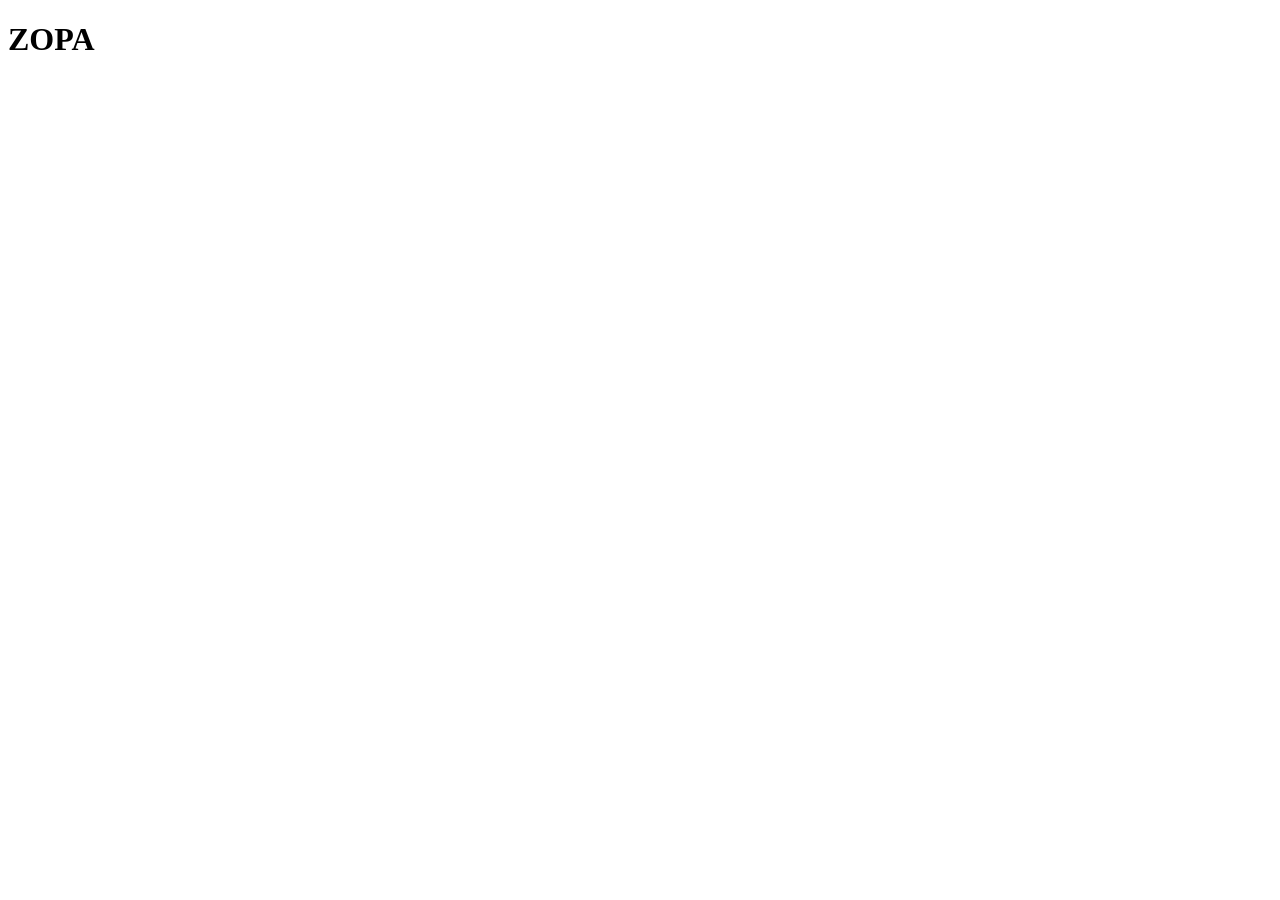
==== index.html @ 85977a3a "Starting" ====
<!DOCTYPE html>
<html>
<head>
	<meta charset="utf-8">
	<meta name="viewport" content="stylecss">
	<title>Portfoolio</title>
</head>
<body>
	<h1>ZOPA</h1>


 <script src="script.js"></script>
</body>
</html>
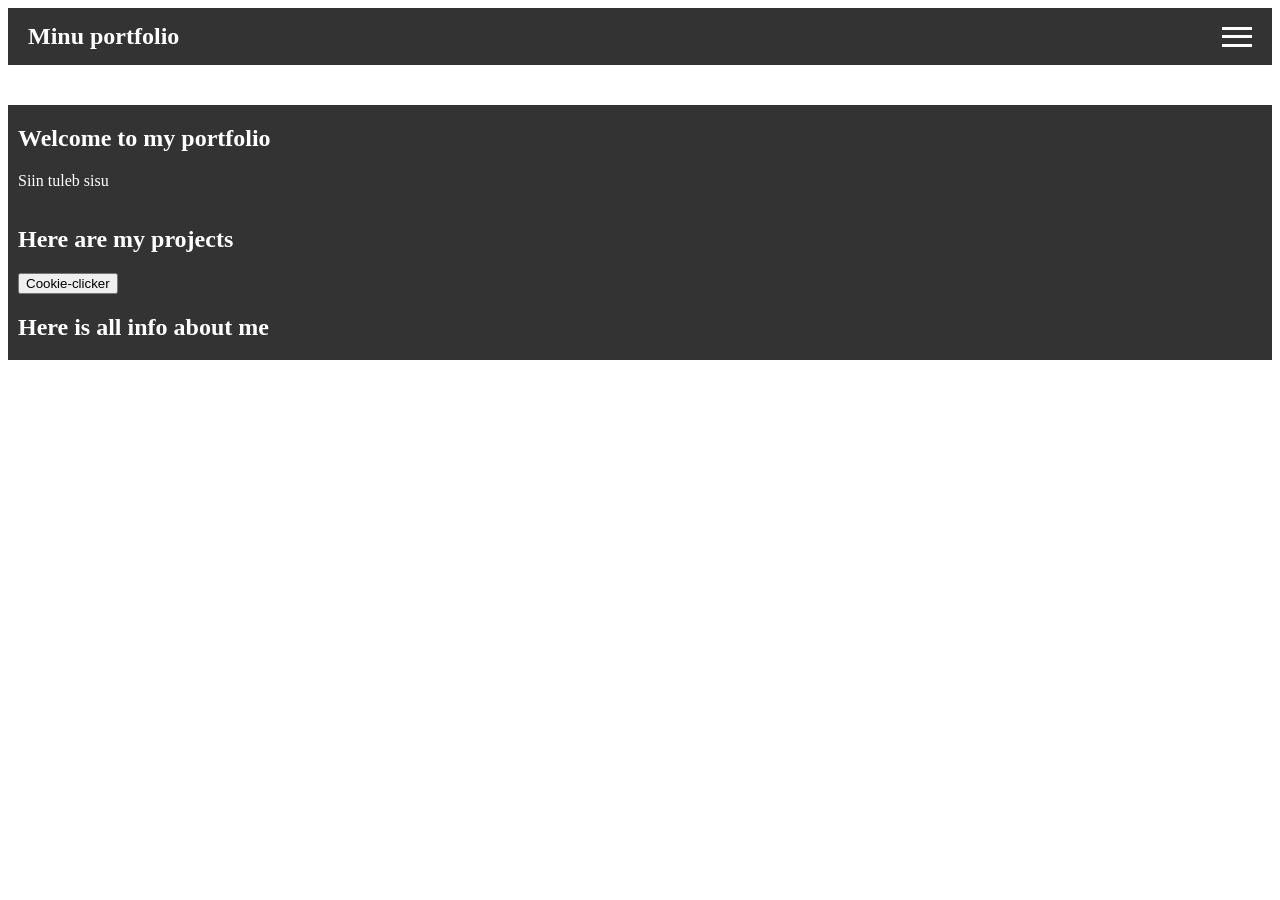
==== commit 091cc72c: "cookie-clicker added" ====
--- a/index.html
+++ b/index.html
@@ -2,13 +2,47 @@
 <html>
 <head>
 	<meta charset="utf-8">
-	<meta name="viewport" content="stylecss">
-	<title>Portfoolio</title>
+	<meta name="viewport" content="width=device-width, initial-scale=1">
+
+	<link rel="stylesheet" href="style.css">
+
+	<title>Portfolio</title>
 </head>
 <body>
-	<h1>ZOPA</h1>
+	
+	<nav class="navbar">
+		<div class="nav-title">Minu portfolio</div>
+		<button class="menuBtn" id="menuBtn">
+			<span></span>
+			<span></span>
+			<span></span>
+		</button>
+	</nav>
 
+	<div class="menu" id="menu">
+		<a href="#home">Home</a>
+		<a href="#projects">Projects</a>
+		<a href="#about">About me</a>
+	</div>
+
+	<div class="content">
+	<section id="home">
+		<h2> Welcome to my portfolio</h2>
+		<p>Siin tuleb sisu</p>
+	</section>
+
+	<section id="projects">
+		<h2>Here are my projects</h2>
+		<a href="projects/cookie.html">
+		<button id="cookie">Cookie-clicker</button>
+	</a>
+	</section>
+
+	<section id="about">
+		<h2>Here is all info about me</h2>
+	</section>
+</div>
 
  <script src="script.js"></script>
 </body>
-</html>+</html>
--- a/style.css
+++ b/style.css
@@ -0,0 +1,96 @@
+html {
+  scroll-behavior: smooth;
+}
+
+/*Navigatdiooni riba*/
+.navbar {
+  background-color: #333;
+  color: white;
+  padding: 15px 20px;
+  display: flex;
+  justify-content: space-between;
+  align-items: center;
+}
+
+.nav-title{
+	font-size: 24px;
+  font-weight: bold;
+}
+
+.menuBtn {
+  background: none;
+  border: none;
+  cursor: pointer;
+
+  padding: 0px;
+  width: 30px;
+  height: 20px;
+
+  display: flex;
+  flex-direction: column;
+  justify-content: space-between;
+}
+
+.menuBtn span {
+  width: 100%;
+  height: 3px;
+  background-color: white;
+  transition: all 0.3s;
+}
+
+.menuBtn span:not(:last-child) {
+  margin-bottom: 5px;
+}
+
+.menuBtn.active span:nth-child(1){
+  transform: translateY(4px) rotate(45deg);
+}
+
+.menuBtn.active span:nth-child(2){
+  transform: translateY(-4px) rotate(-45deg);
+}
+
+.menuBtn.active span:nth-child(3){
+	opacity: 0;
+}
+
+.menu {
+  background-color: #444;
+  display: none;
+  flex-direction: column;
+  padding: 0;
+  overflow: hidden;
+}
+
+.menu.active {
+  display: flex;
+}
+
+.menu a {
+  color: white;
+  text-decoration: none;
+  padding: 15px 20px;
+  border-bottom: 1px solid #555;
+  transition: background-color 0.2s;
+}
+
+.menu a:hover {
+  background-color: #555;
+}
+
+
+/*Lehe sisu*/
+
+.content {
+	display: flex;
+	text-align: column;
+	justify-content: space-between;
+	flex-direction: column;
+
+	margin-top: 40px;
+	padding-left: 10px;
+
+	background-color: #333;
+	color: white;
+}
+
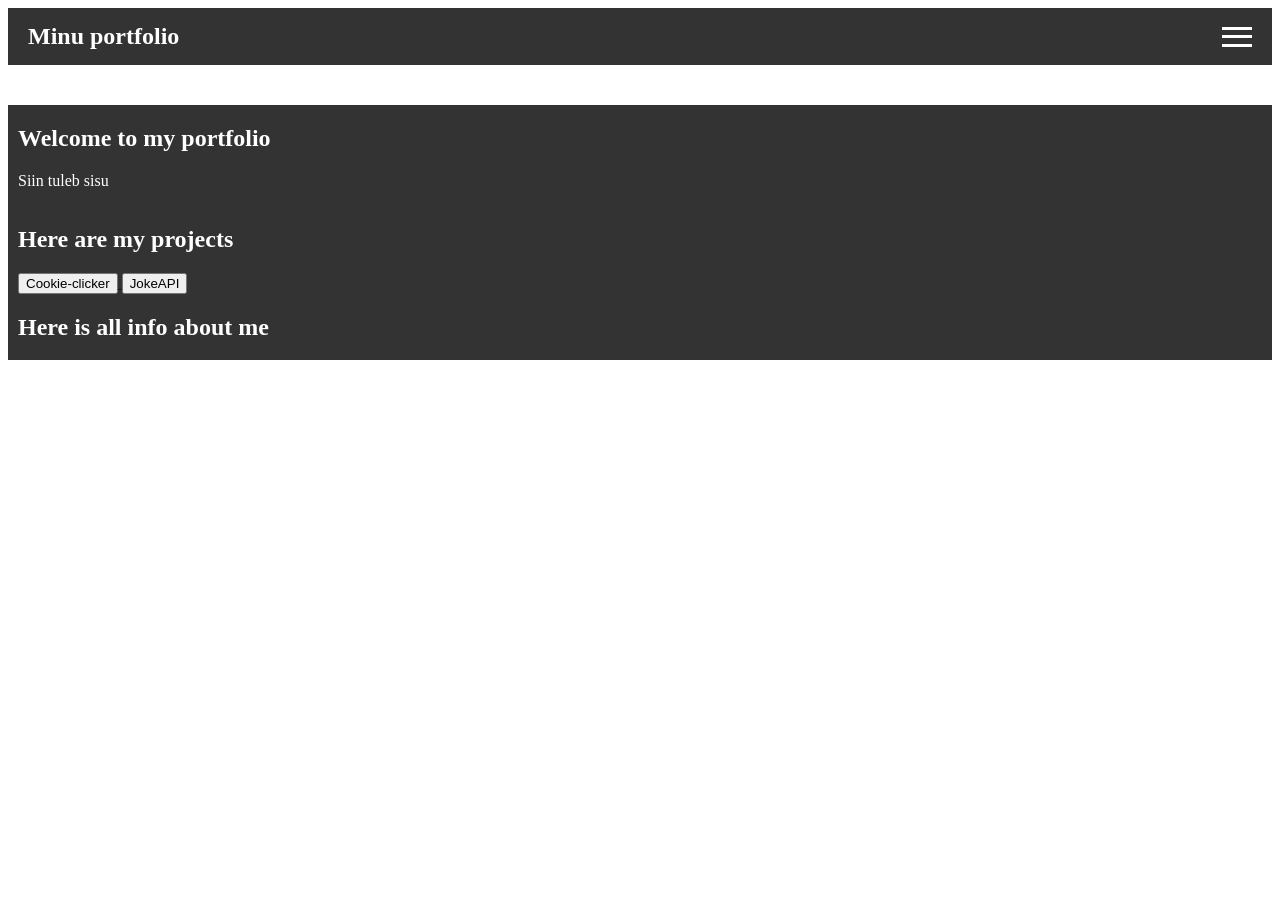
==== commit 183f2077: "JokeAPI added in projects" ====
--- a/index.html
+++ b/index.html
@@ -36,6 +36,9 @@
 		<a href="projects/cookie.html">
 		<button id="cookie">Cookie-clicker</button>
 	</a>
+	<a href="projects/joke.html">
+		<button id="jokeapi">JokeAPI</button>
+	</a>
 	</section>
 
 	<section id="about">
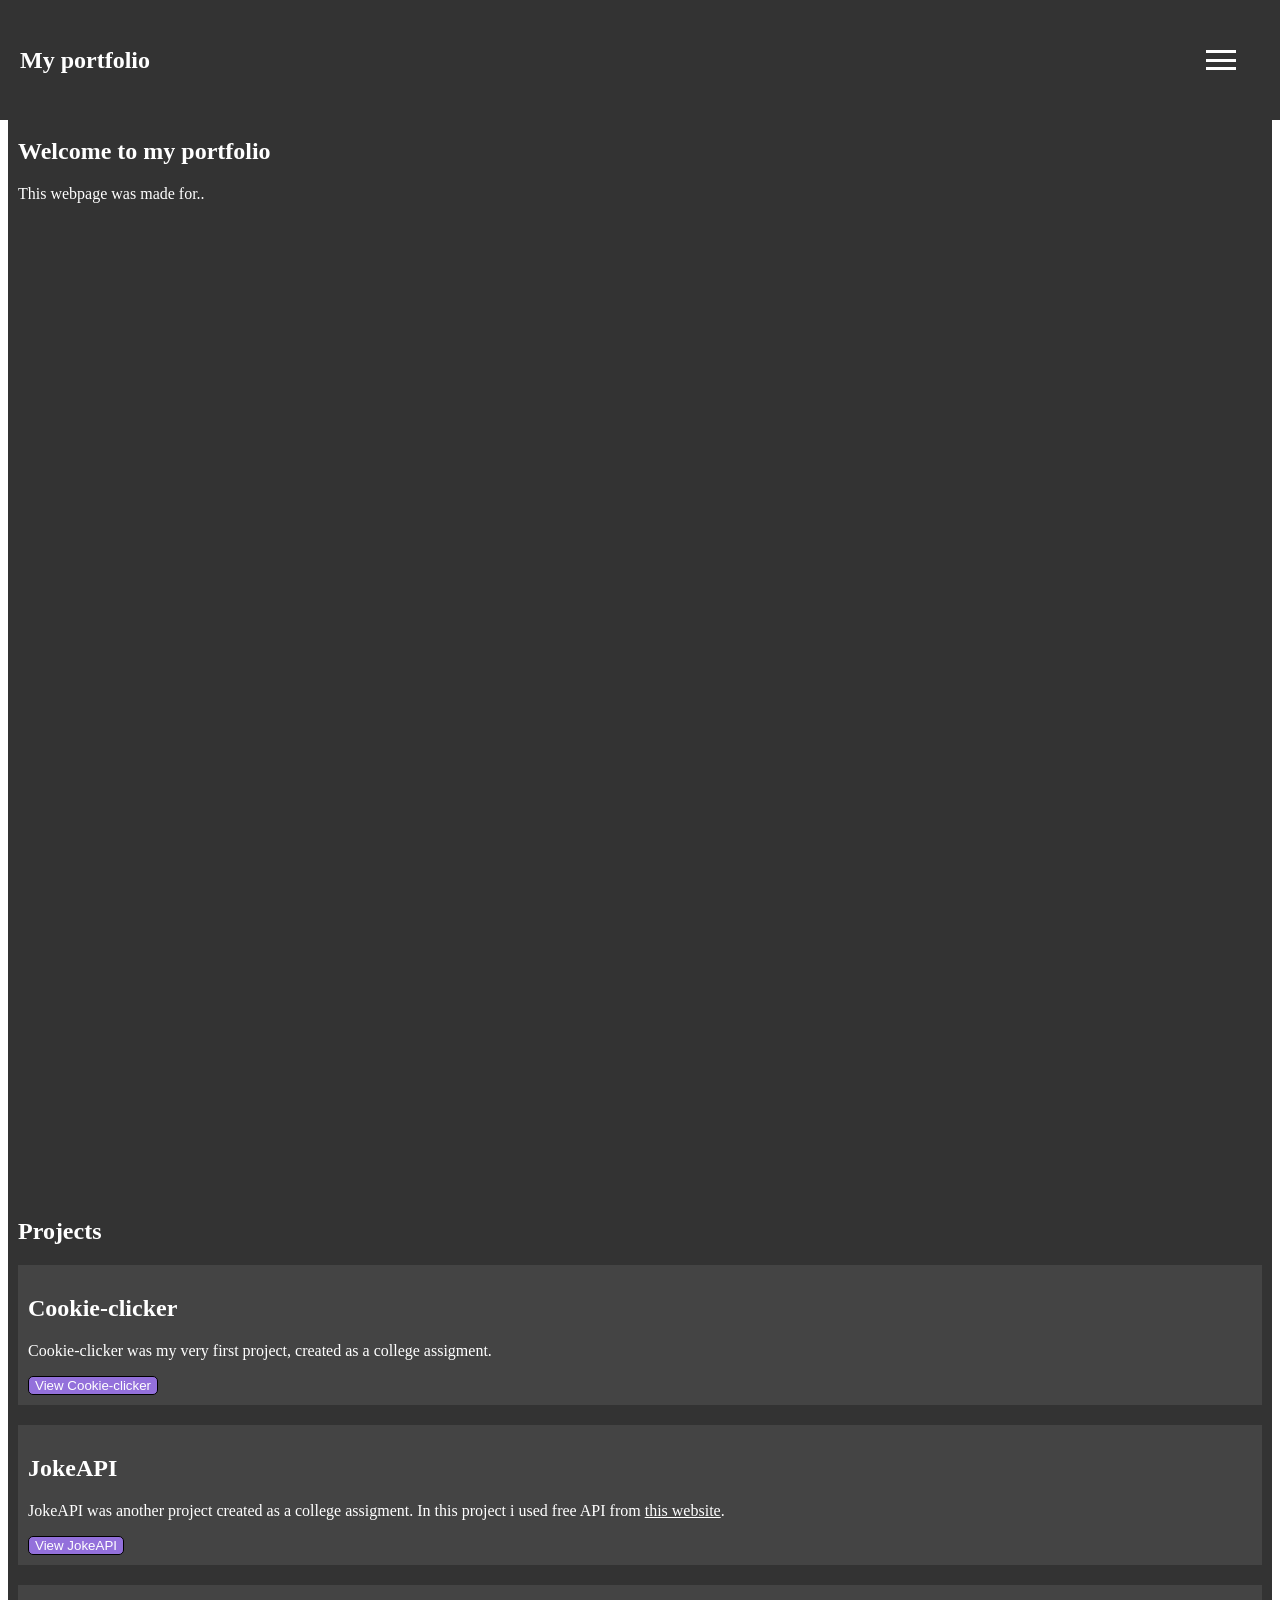
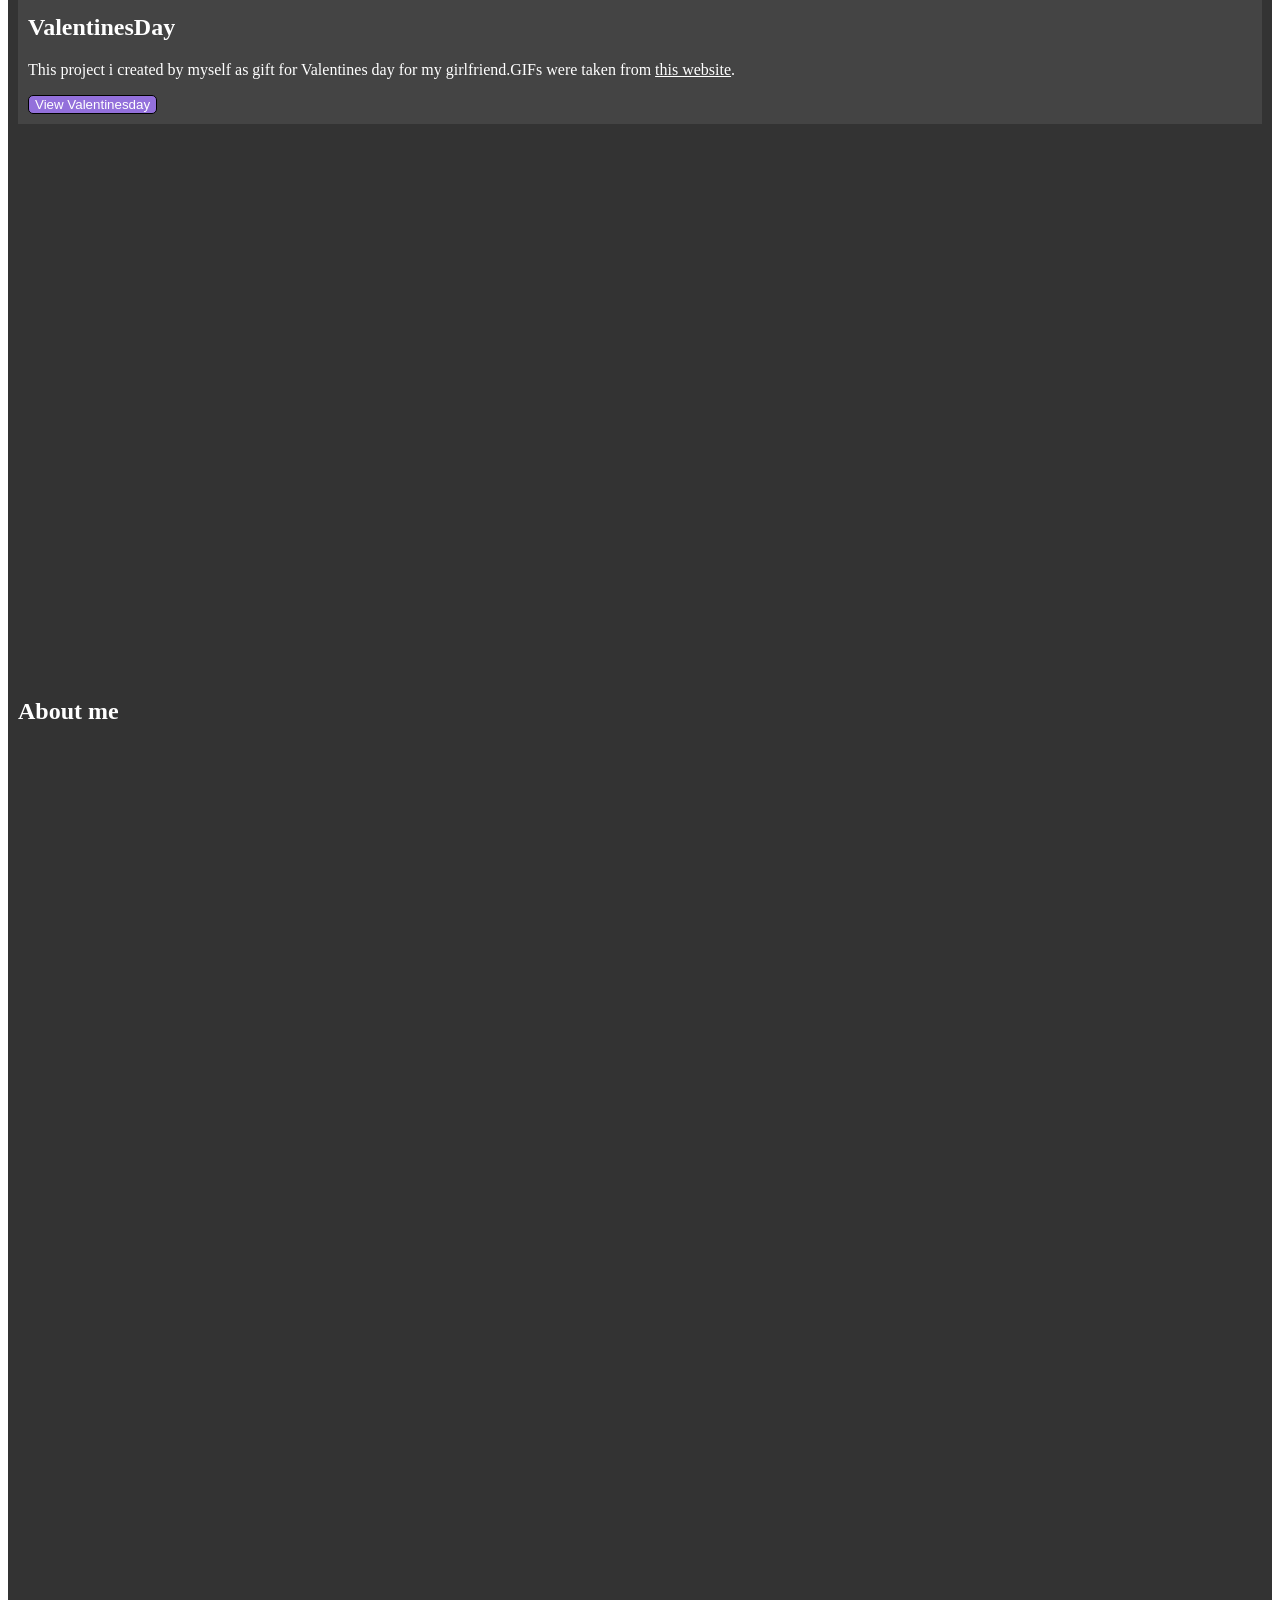
==== commit ada0e874: "Vday added, side-bar menu, projects section" ====
--- a/index.html
+++ b/index.html
@@ -9,42 +9,65 @@
 	<title>Portfolio</title>
 </head>
 <body>
-	
-	<nav class="navbar">
-		<div class="nav-title">Minu portfolio</div>
-		<button class="menuBtn" id="menuBtn">
-			<span></span>
-			<span></span>
-			<span></span>
-		</button>
-	</nav>
 
-	<div class="menu" id="menu">
-		<a href="#home">Home</a>
-		<a href="#projects">Projects</a>
-		<a href="#about">About me</a>
-	</div>
+	<header>
+		<nav class="navbar">
+			<div class="nav-title">My portfolio</div>
+			<button class="menuBtn" id="menuBtn">
+				<span></span>
+				<span></span>
+				<span></span>
+			</button>
+		</nav>
 
-	<div class="content">
+		<div class="menu" id="menu">
+			<a href="#home">Home</a>
+			<a href="#projects">Projects</a>
+			<a href="#about">About me</a>
+		</div>
+</header>
+
+<main class="content">
+
 	<section id="home">
-		<h2> Welcome to my portfolio</h2>
-		<p>Siin tuleb sisu</p>
+		<h1>Welcome to my portfolio</h1>
+		<p>This webpage was made for.. </p>
 	</section>
 
 	<section id="projects">
-		<h2>Here are my projects</h2>
+		<h1>Projects</h1>
+
+		<article class="cookie-clicker">
+		<h2>Cookie-clicker</h2>
+		<p>Cookie-clicker was my very first project, created as a college assigment.</p>
 		<a href="projects/cookie.html">
-		<button id="cookie">Cookie-clicker</button>
-	</a>
-	<a href="projects/joke.html">
-		<button id="jokeapi">JokeAPI</button>
-	</a>
+			<button id="cookieBtn">View Cookie-clicker</button>
+		</a>
+	</article>
+
+	<article class="jokeapi">
+		<h2>JokeAPI</h2>
+		<p>JokeAPI was another project created as a college assigment. In this project i used free API from <a href="https://www.freepublicapis.com/">this website</a>.</p>
+		<a href="projects/joke.html">
+			<button id="jokeapiBtn">View JokeAPI</button>
+		</a>
+	</article>
+
+	<article class="valentinesday">
+		<h2>ValentinesDay</h2>
+		<p>This project i created by myself as gift for Valentines day for my girlfriend.GIFs were taken from <a href="https://giphy.com/">this website</a>.</p>
+
+		<a href="projects/vday.html">
+			<button id="valentinesday">View Valentinesday</button>
+		</a>
 	</section>
 
 	<section id="about">
-		<h2>Here is all info about me</h2>
+		<h1>About me</h1>
 	</section>
-</div>
+
+</main>
+
 
  <script src="script.js"></script>
 </body>
--- a/style.css
+++ b/style.css
@@ -1,5 +1,8 @@
 html {
   scroll-behavior: smooth;
+}
+body{
+  padding-top: 60px;
 }
 
 /*Navigatdiooni riba*/
@@ -10,6 +13,15 @@
   display: flex;
   justify-content: space-between;
   align-items: center;
+
+
+
+  position: fixed;
+  z-index: 1000;
+  top: 0;
+  left: 0;
+  width: 100%;
+  height: 10%;
 }
 
 .nav-title{
@@ -17,12 +29,15 @@
   font-weight: bold;
 }
 
+/*Menu button*/
+
 .menuBtn {
   background: none;
   border: none;
   cursor: pointer;
 
   padding: 0px;
+  margin-right: 5%;
   width: 30px;
   height: 20px;
 
@@ -54,16 +69,28 @@
 	opacity: 0;
 }
 
+/*Menu*/
+
 .menu {
   background-color: #444;
   display: none;
   flex-direction: column;
   padding: 0;
   overflow: hidden;
+
+  text-align: center;
+
+  position: fixed;
+  top: 15%;
+  right: -100%;
+  width: 20%;
+  z-index: 999;
+  transition: opacity 0,5s ease;
 }
 
 .menu.active {
   display: flex;
+  right: 0;
 }
 
 .menu a {
@@ -88,9 +115,28 @@
 	flex-direction: column;
 
 	margin-top: 40px;
-	padding-left: 10px;
+	padding: 10px;
 
 	background-color: #333;
 	color: white;
 }
 
+section {
+  height: 120vh;
+}
+
+article{
+  background: #444;
+  padding: 10px;
+  margin-top: 20px;
+}
+button{
+  background: mediumpurple;
+  color: white;
+  border: 1px solid black;
+  border-radius: 5px;
+  cursor: pointer;
+}
+a{
+  color: white;
+}
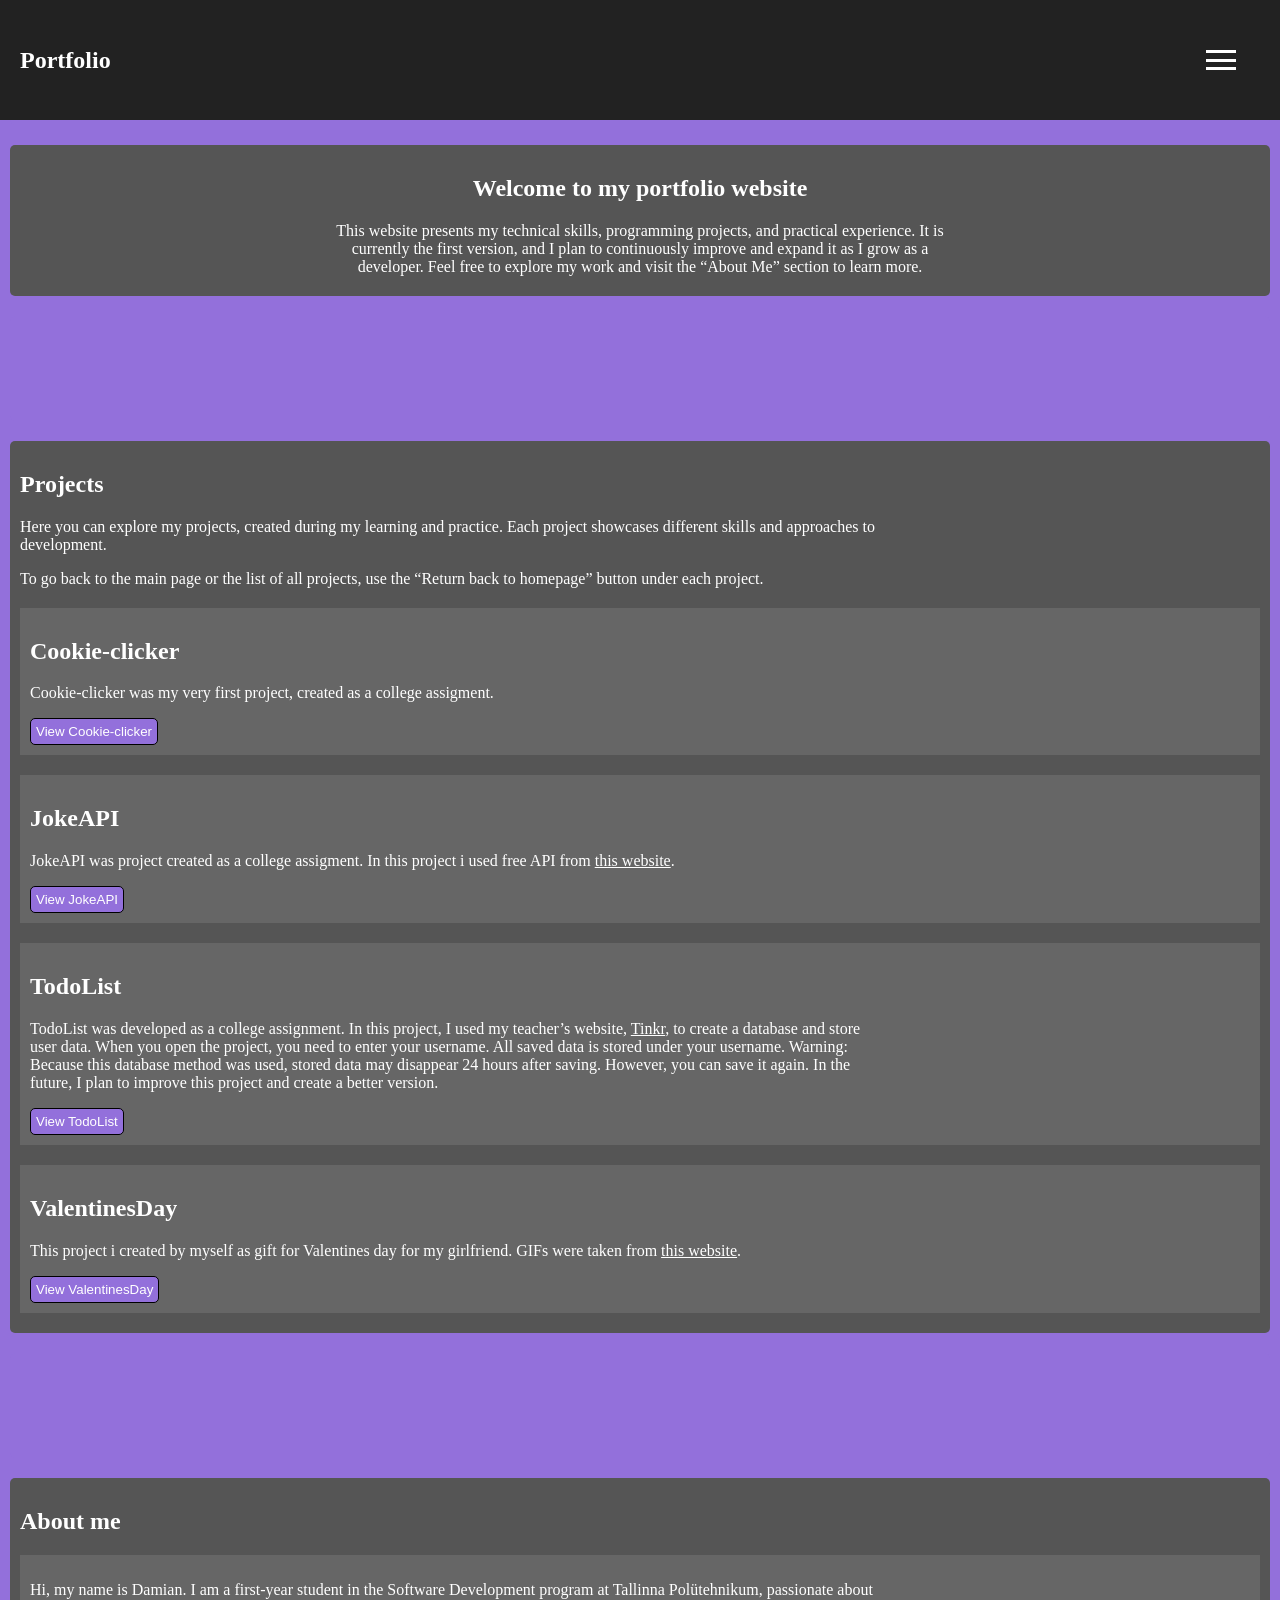
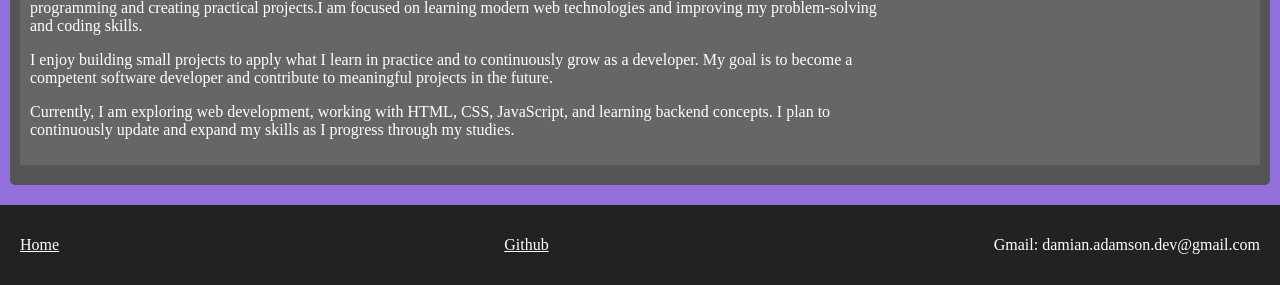
==== commit adfa6f20: "Version 1.0 done" ====
--- a/index.html
+++ b/index.html
@@ -10,9 +10,9 @@
 </head>
 <body>
 
-	<header>
+	<header id="header">
 		<nav class="navbar">
-			<div class="nav-title">My portfolio</div>
+			<div class="nav-title">Portfolio</div>
 			<button class="menuBtn" id="menuBtn">
 				<span></span>
 				<span></span>
@@ -29,17 +29,24 @@
 
 <main class="content">
 
-	<section id="home">
-		<h1>Welcome to my portfolio</h1>
-		<p>This webpage was made for.. </p>
+	<section class="blank" id="home"></section>
+
+	<section class="home">
+		<h1>Welcome to my portfolio website</h1>
+		<p class="hometext">This website presents my technical skills, programming projects, and practical experience.
+		It is currently the first version, and I plan to continuously improve and expand it as I grow as a developer. Feel free to explore my work and visit the “About Me” section to learn more.</p>
 	</section>
 
-	<section id="projects">
+	<section class="blank" id="projects"></section>
+
+	<section class="projects">
 		<h1>Projects</h1>
+		<p class="projectstext">Here you can explore my projects, created during my learning and practice. Each project showcases different skills and approaches to development.</p>
+		<p class="projectstext">To go back to the main page or the list of all projects, use the “Return back to homepage” button under each project.</p>
 
 		<article class="cookie-clicker">
 		<h2>Cookie-clicker</h2>
-		<p>Cookie-clicker was my very first project, created as a college assigment.</p>
+		<p class="projectstext">Cookie-clicker was my very first project, created as a college assigment.</p>
 		<a href="projects/cookie.html">
 			<button id="cookieBtn">View Cookie-clicker</button>
 		</a>
@@ -47,26 +54,69 @@
 
 	<article class="jokeapi">
 		<h2>JokeAPI</h2>
-		<p>JokeAPI was another project created as a college assigment. In this project i used free API from <a href="https://www.freepublicapis.com/">this website</a>.</p>
+		<p class="projectstext">JokeAPI was project created as a college assigment. In this project i used free API from <a href="https://www.freepublicapis.com/">this website</a>.</p>
 		<a href="projects/joke.html">
 			<button id="jokeapiBtn">View JokeAPI</button>
 		</a>
 	</article>
 
+	<article class="todolist">
+		<h2>TodoList</h2>
+		<p class="projectstext">
+			TodoList was developed as a college assignment. In this project, I used my teacher’s website, 
+			<a href="https://tinkr.tech/">Tinkr</a>, to create a database and store user data. 
+			When you open the project, you need to enter your username. 
+			All saved data is stored under your username.
+			Warning: Because this database method was used, stored data may disappear 24 hours after saving. However, you can save it again.
+			In the future, I plan to improve this project and create a better version.
+	</p>
+
+		<a href="projects/todo.html">
+			<button id="todoList">View TodoList</button>
+		</a>
+	</article>
+
 	<article class="valentinesday">
 		<h2>ValentinesDay</h2>
-		<p>This project i created by myself as gift for Valentines day for my girlfriend.GIFs were taken from <a href="https://giphy.com/">this website</a>.</p>
+		<p class="projectstext">This project i created by myself as gift for Valentines day for my girlfriend. GIFs were taken from <a href="https://giphy.com/">this website</a>.</p>
 
 		<a href="projects/vday.html">
-			<button id="valentinesday">View Valentinesday</button>
+			<button id="valentinesday">View ValentinesDay</button>
 		</a>
+	</article>
+
 	</section>
 
-	<section id="about">
+	<section class="blank" id="about"></section>
+
+	<section class="about">
 		<h1>About me</h1>
-	</section>
+		<article>
+		<p class="abouttext">Hi, my name is Damian. I am a first-year student in the Software Development program at Tallinna Polütehnikum, passionate about programming and creating practical projects.I am focused on learning modern web technologies and improving my problem-solving and coding skills.</p>
+
+		<p class="abouttext">I enjoy building small projects to apply what I learn in practice and to continuously grow as a developer.
+		My goal is to become a competent software developer and contribute to meaningful projects in the future.
+	</p>
+
+	<p class="abouttext">Currently, I am exploring web development, working with HTML, CSS, JavaScript, and learning backend concepts. I plan to continuously update and expand my skills as I progress through my studies.</p>
+</article>
+</section>
 
 </main>
+
+<footer>
+	<div class="footer">
+	<div class="homeicon">
+		<a href="#header">Home</a>
+	</div>
+	<div class="github">
+		<a href="https://github.com/damianadev">Github</a>
+	</div>
+	<div class="gmail">
+		<p>Gmail: damian.adamson.dev@gmail.com</p>
+</div>
+
+</footer>
 
 
  <script src="script.js"></script>
--- a/style.css
+++ b/style.css
@@ -1,13 +1,17 @@
 html {
   scroll-behavior: smooth;
 }
-body{
-  padding-top: 60px;
+
+html, body {
+  height: 100%;          /* body и html занимают весь экран */
+  margin: 0;             /* убираем отступы по умолчанию */
+  display: flex;
+  flex-direction: column; /* вертикально: контент сверху, футер снизу */
 }
 
 /*Navigatdiooni riba*/
 .navbar {
-  background-color: #333;
+  background-color: #222;
   color: white;
   padding: 15px 20px;
   display: flex;
@@ -72,12 +76,11 @@
 /*Menu*/
 
 .menu {
-  background-color: #444;
+  background-color: #333;
   display: none;
   flex-direction: column;
   padding: 0;
   overflow: hidden;
-
   text-align: center;
 
   position: fixed;
@@ -94,15 +97,19 @@
 }
 
 .menu a {
-  color: white;
   text-decoration: none;
+
   padding: 15px 20px;
-  border-bottom: 1px solid #555;
+
+  color: white;
+  border-bottom: 1px solid #333;
+
+
   transition: background-color 0.2s;
 }
 
 .menu a:hover {
-  background-color: #555;
+  background-color: #444;
 }
 
 
@@ -114,19 +121,32 @@
 	justify-content: space-between;
 	flex-direction: column;
 
-	margin-top: 40px;
 	padding: 10px;
 
-	background-color: #333;
+	background-color: mediumpurple;
 	color: white;
 }
 
-section {
-  height: 120vh;
+section{
+  height: auto;
+  margin-top: 10px;
+  margin-bottom: 10px;
+  padding: 10px;
+  padding-bottom: 20px;
+
+  border-radius: 5px;
+
+  background: #555;
+
+} 
+
+.blank {
+  height: 75px;
+  background: mediumpurple;
 }
 
 article{
-  background: #444;
+  background: #666;
   padding: 10px;
   margin-top: 20px;
 }
@@ -136,7 +156,56 @@
   border: 1px solid black;
   border-radius: 5px;
   cursor: pointer;
+  padding: 5px;
 }
 a{
   color: white;
+}
+
+/*Sectionide sisu*/
+
+.home{
+  display: flex;
+  text-align: center;
+  justify-content: center;
+  flex-direction: column;
+}
+
+.hometext{
+  margin: 0 auto;
+  flex: 1;
+  min-width: 0;
+  max-width: 50%;
+  word-break: break-word;
+  overflow-wrap: anywhere
+}
+
+.projectstext{
+  flex: 1;
+  min-width: 0;
+  max-width: 70%;
+
+  word-break: break-word;
+  overflow-wrap: anywhere;
+}
+
+.abouttext{
+  flex: 1;
+  min-width: 0;
+  max-width: 70%;
+
+  word-break: break-word;
+  overflow-wrap: anywhere;
+}
+
+/*Footer*/
+
+.footer{
+  background-color: #222;
+  color: white;
+  padding: 15px 20px;
+  display: flex;
+  justify-content: space-between;
+  align-items: center;
+ 
 }
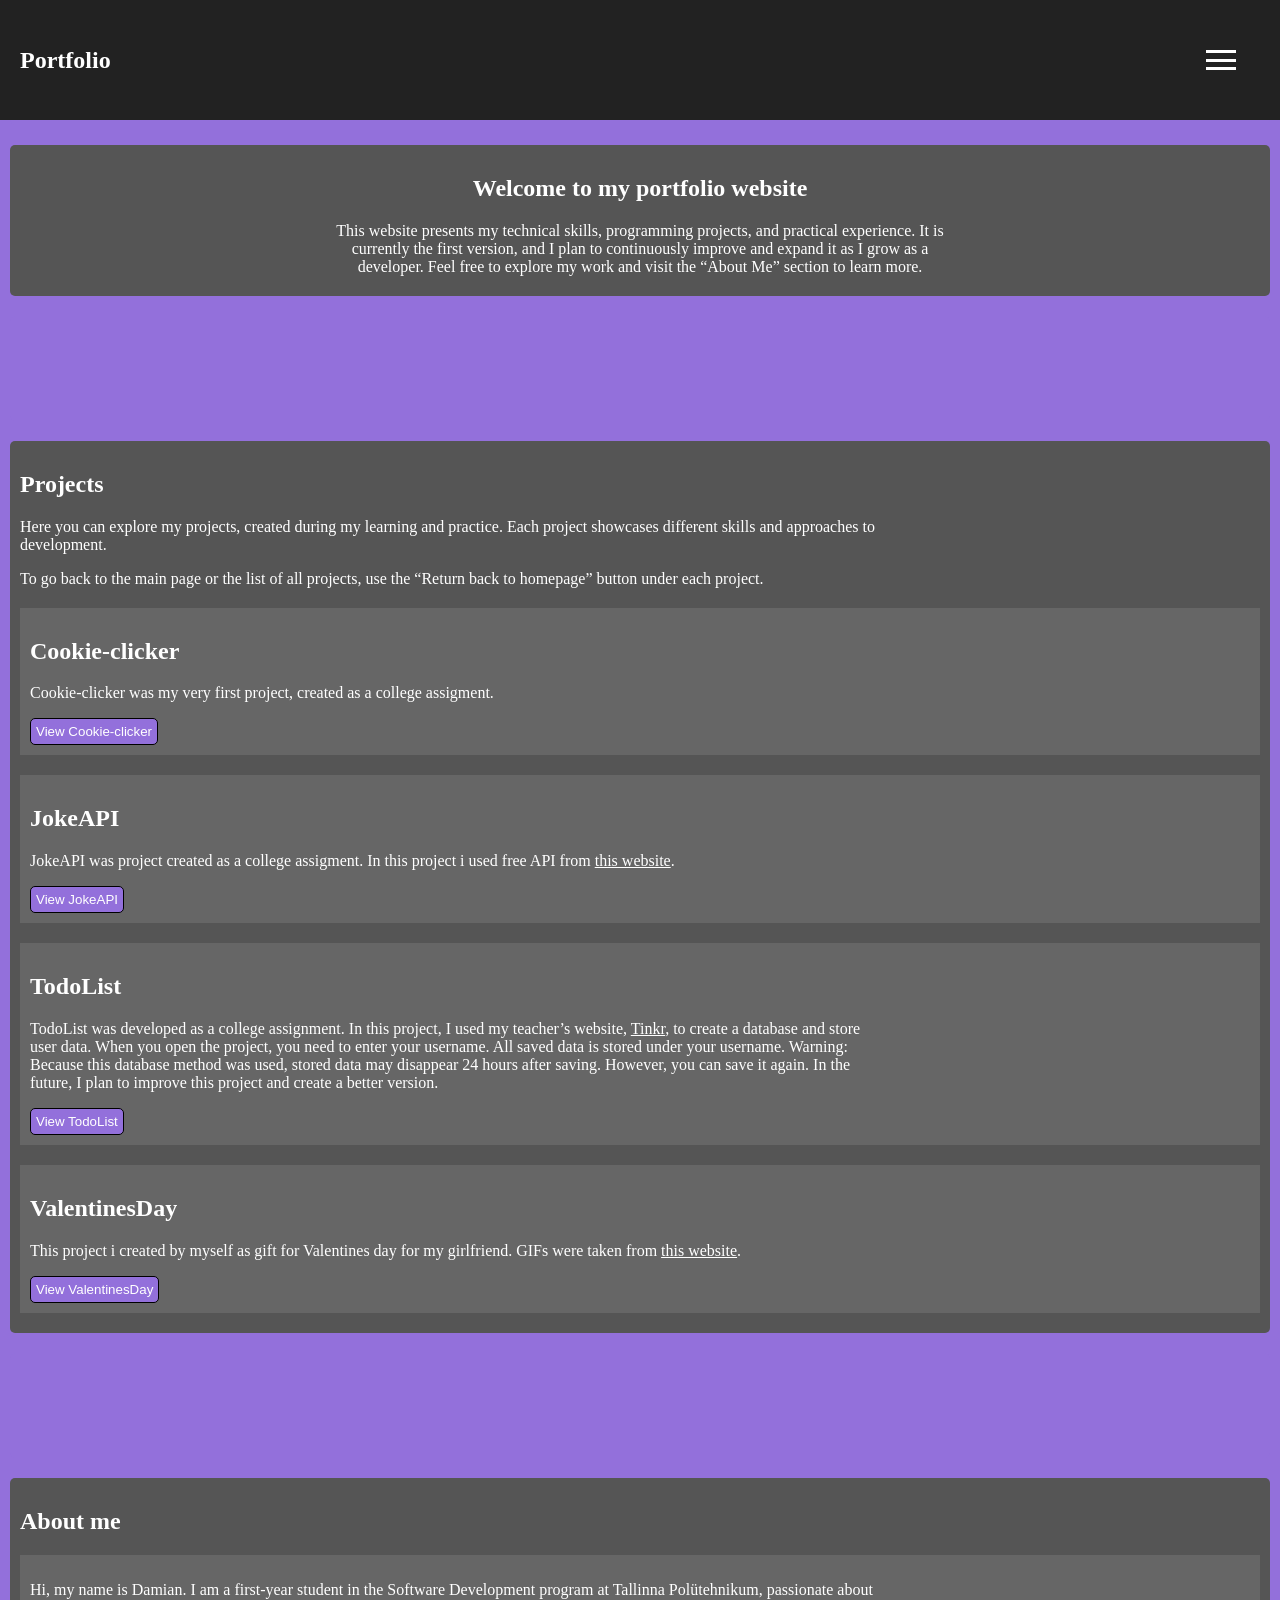
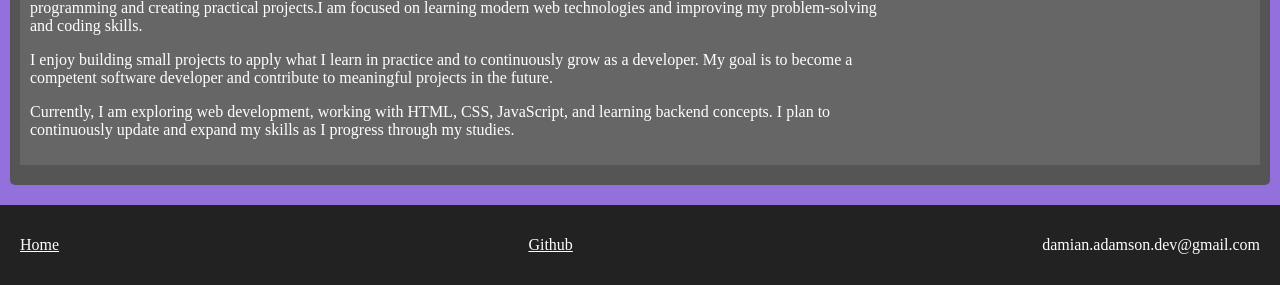
==== commit db61ce6f: "Version 1.0 done" ====
--- a/index.html
+++ b/index.html
@@ -113,7 +113,7 @@
 		<a href="https://github.com/damianadev">Github</a>
 	</div>
 	<div class="gmail">
-		<p>Gmail: damian.adamson.dev@gmail.com</p>
+		<p>damian.adamson.dev@gmail.com</p>
 </div>
 
 </footer>
--- a/style.css
+++ b/style.css
@@ -84,8 +84,7 @@
   text-align: center;
 
   position: fixed;
-  top: 15%;
-  right: -100%;
+  top: 13%;
   width: 20%;
   z-index: 999;
   transition: opacity 0,5s ease;
